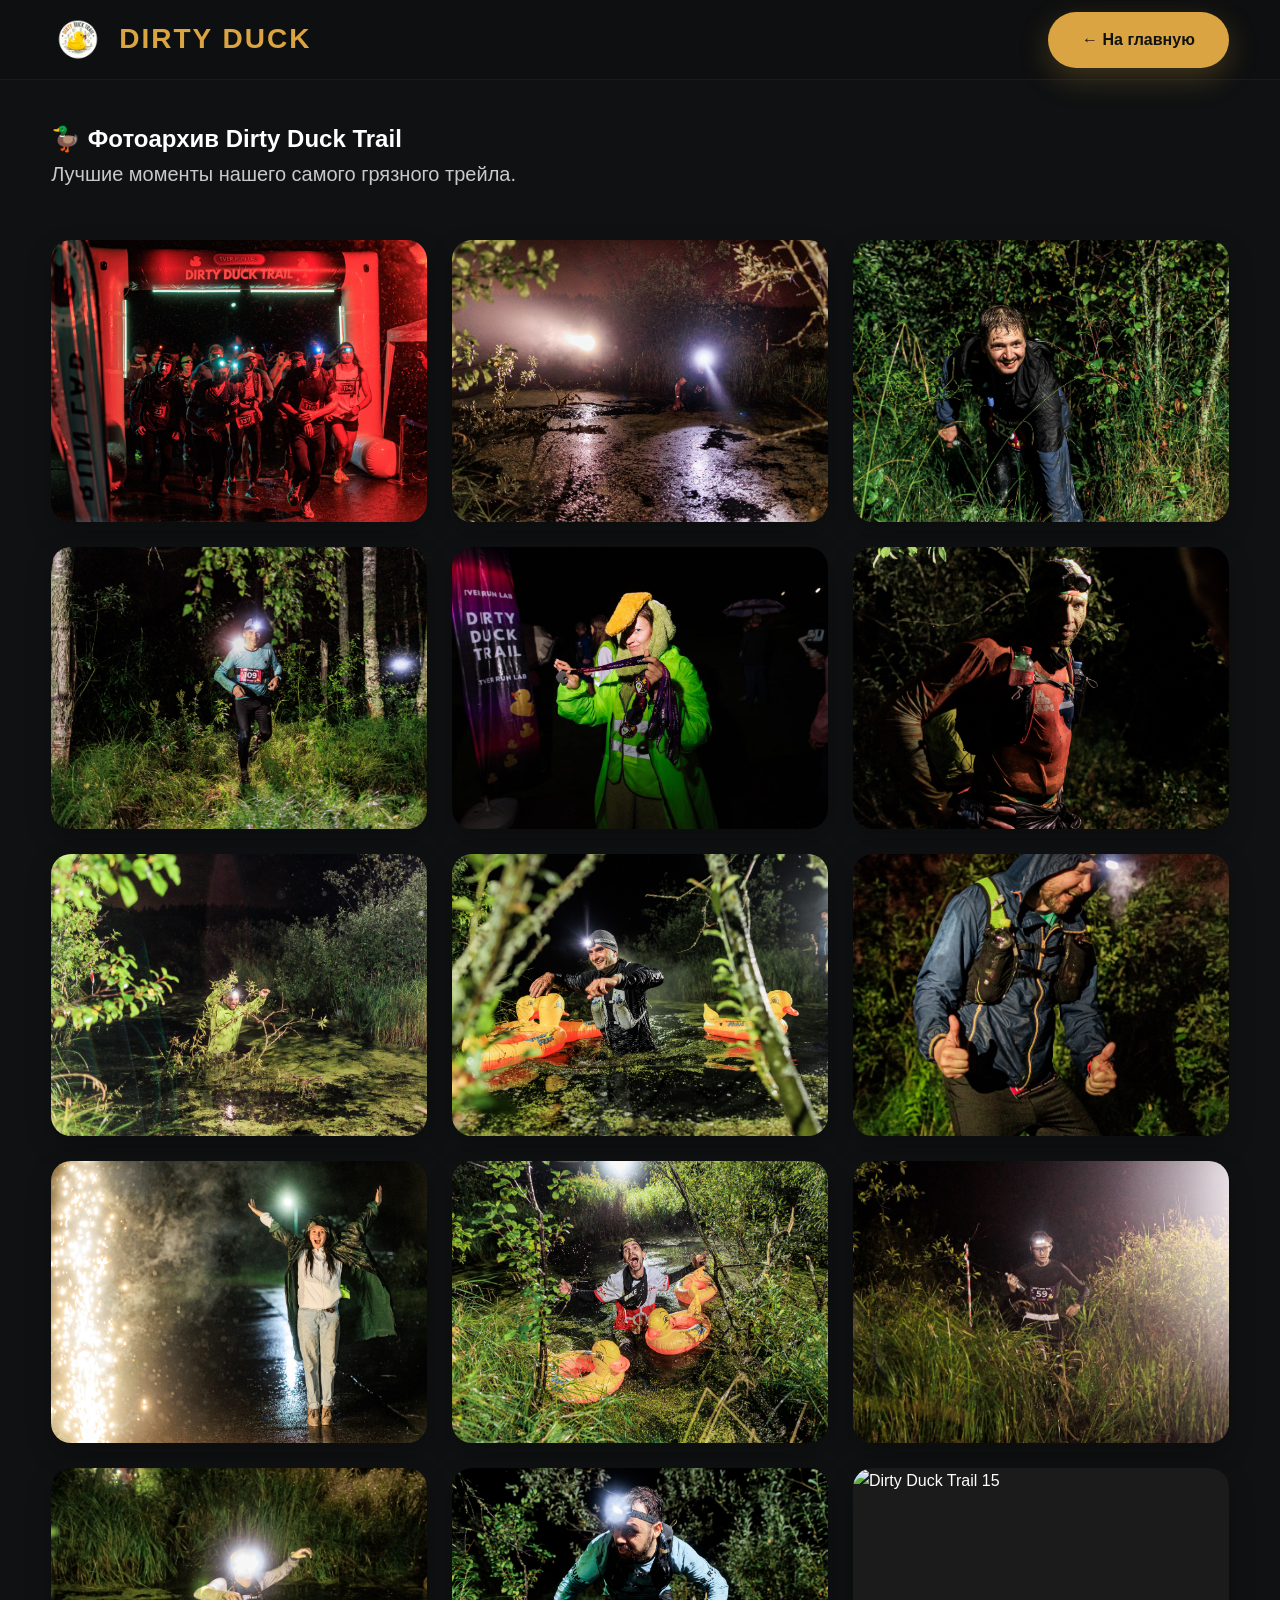
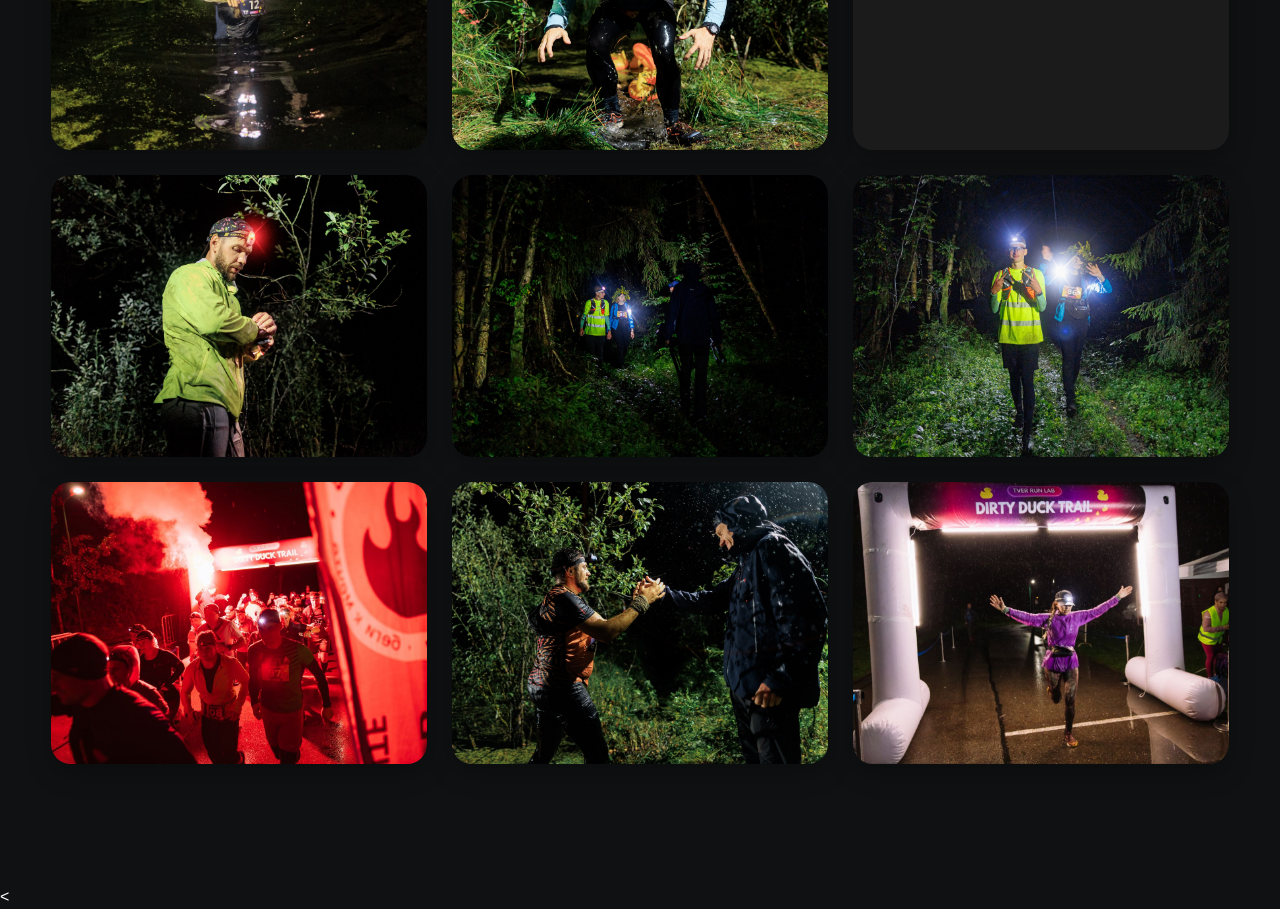
==== gallery.html @ 70382815 "Первая рабочая версия сайта Dirty Duck Trail" ====
<!DOCTYPE html>
<html lang="ru">

<head>

    <meta charset="UTF-8">
    <meta name="viewport" content="width=device-width, initial-scale=1.0">

    <title>Фотоархив | Dirty Duck Trail</title>

    <link rel="stylesheet" href="assets/css/style.css">

</head>

<body>

<header class="header">

    <div class="container">

        <a href="index.html" class="logo">

            <img src="assets/img/logo/logo.png" alt="Dirty Duck Trail">

            <span>DIRTY DUCK</span>

        </a>

        <a href="index.html" class="button">
            ← На главную
        </a>

    </div>

</header>

<section class="section">

    <div class="container">

        <h1>🦆 Фотоархив Dirty Duck Trail</h1>

        <p>
            Лучшие моменты нашего самого грязного трейла.
        </p>


  <div class="gallery-grid" id="galleryGrid"></div>

</section>
<<div class="lightbox" id="lightbox">

    <span class="lightbox-close">&times;</span>

    <span class="lightbox-prev">&#10094;</span>

    <img id="lightbox-image" src="" alt="">

    <span class="lightbox-next">&#10095;</span>

</div>
<script src="assets/js/gallery.js"></script>

</body>
</html>
---- assets/css/style.css ----
/* ==========================
   DIRTY DUCK TRAIL
   style.css v1.0
========================== */

:root{

    --bg:#0f1112;
    --bg2:#1b1f20;
    --bg3:#242a2b;

    --accent:#d9a441;
    --accent-dark:#b8862f;

    --green:#5d7d3f;

    --text:#ffffff;
    --gray:#c9c9c9;

}

*{

    margin:0;
    padding:0;
    box-sizing:border-box;

}

html{

    scroll-behavior:smooth;

}

body{

    font-family:Segoe UI,Arial,sans-serif;

    background:var(--bg);

    color:var(--text);

    line-height:1.6;

}

img{

    max-width:100%;
    display:block;

}

a{

    text-decoration:none;

    color:inherit;

}

.container{

    width:min(1200px,92%);
    margin:auto;

}

/* ==========================
        HEADER
========================== */

.header{

    position:fixed;

    top:0;

    left:0;

    width:100%;

    height:80px;

    display:flex;

    align-items:center;

    z-index:1000;

    transition:.35s;

    background:rgba(15,15,15,.18);

    backdrop-filter:blur(6px);

    border-bottom:1px solid rgba(255,255,255,.05);

}

.header .container{

    display:flex;

    justify-content:space-between;

    align-items:center;

}

.logo{

    display:flex;

    align-items:center;

    gap:14px;

    color:var(--accent);

    font-size:28px;

    font-weight:800;

    letter-spacing:2px;

    transition:.3s;

}
.logo img{

    width:54px;

    height:54px;

    object-fit:contain;

    transition:.35s;

}

.logo:hover img{

    transform:rotate(-10deg) scale(1.08);

}

.logo:hover{

    color:#f4c766;

}
.nav{

    display:flex;

    gap:40px;

}

.nav a{

    transition:.3s;

}

.nav a:hover{

    color:var(--accent);

}

.button{

    display:inline-flex;

    align-items:center;

    justify-content:center;

    min-height:56px;

    padding:0 34px;

    background:var(--accent);

    color:#111;

    border-radius:999px;

    font-weight:700;

    transition:all .35s ease;

    box-shadow:0 10px 30px rgba(217,164,65,.25);

}

.button:hover{

    transform:translateY(-4px);

    box-shadow:0 18px 45px rgba(217,164,65,.45);

}
.route-content .button{
    margin-top: auto;
}
/* ==========================
          HERO
========================== */

.hero{

    position: relative;

    display:flex;
    align-items:center;

    min-height:100vh;

    padding-top:120px;
padding-bottom:80px;

    background:
    linear-gradient(
        rgba(10,10,10,.45),
        rgba(10,10,10,.75)
    ),
    url("../img/hero/hero.jpg");

    background-size:cover;
    background-position:center;
    background-attachment:fixed;

    overflow:hidden;

}

.hero-content{

    position:relative;

    z-index:2;

    max-width:720px;

    transform: translateY(80px);

}

.hero-label{

    display:inline-block;

    margin-bottom:20px;

    padding:8px 18px;

    background:rgba(217,164,65,.18);

    border:1px solid rgba(217,164,65,.45);

    border-radius:30px;

    color:var(--accent);

    letter-spacing:3px;

    text-transform:uppercase;

    font-size:14px;

}

.hero h1{

    font-size:88px;

    font-weight:900;

    line-height:.95;

    margin-bottom:25px;

    text-transform:uppercase;

    text-shadow:0 10px 35px rgba(0,0,0,.45);

}

.hero p{

    font-size:24px;

    color:#e0e0e0;

    max-width:650px;

    margin-bottom:30px;

}

/* ==========================
        SECTIONS
========================== */

.section{

    padding:120px 0;

}

.section h2{

    font-size:46px;

    margin-bottom:30px;

}

.section p{

    color:var(--gray);

    font-size:20px;

}

/* ==========================
        FOOTER
========================== */

.footer{

    background:#101010;

    padding:40px 0;

    text-align:center;

    color:#888;

}
.footer-social{
    margin-top:20px;
    display:flex;
    justify-content:center;
}

.footer-social a{
    display:inline-flex;
    align-items:center;
    justify-content:center;
    width:48px;
    height:48px;
    border-radius:50%;
    background:#1d1d1d;
    transition:.3s;
}

.footer-social a:hover{
    background:var(--accent);
    transform:translateY(-3px);
}

.footer-social img{
    width:26px;
    height:26px;
}

/* ==========================
        MOBILE
========================== */

@media (max-width: 900px){

    .hero h1{
        font-size:52px;
    }

    .nav{
        display:none;
    }

    .section{
        padding:80px 0;
    }

}

.header.scrolled{

    background:rgba(18,18,18,.95);

    backdrop-filter:blur(18px);

    box-shadow:0 10px 30px rgba(0,0,0,.35);

}
/* ==========================
        ROUTES
========================== */

.routes-grid{

    display:grid;

    grid-template-columns:repeat(4,1fr);

    gap:24px;

    margin-top:60px;

}
@media (max-width:1100px){

    .routes-grid{

        grid-template-columns:repeat(2,1fr);

    }

}

@media (max-width:700px){

    .routes-grid{

        grid-template-columns:1fr;

    }

}
.route-card{
    background:#1d1d1d;
    border-radius:24px;
    overflow:hidden;
    transition:.35s;
    border:1px solid rgba(255,255,255,.08);

    display:flex;
    flex-direction:column;
    height:100%;
}

.route-card:hover{

    transform:translateY(-10px);

    box-shadow:0 20px 45px rgba(0,0,0,.35);

}

.route-image{

    height:220px;

    background-size:cover;

    background-position:center center;

}

/* Пока используем заглушки.
   Потом заменим на реальные фотографии */

.route-3{
    background:
        linear-gradient(rgba(0,0,0,.35), rgba(0,0,0,.55)),
        url("../img/routes/route-3/3km.jpg");

    background-size: cover;
    background-position: center;
}

.route-7{
    background:
        linear-gradient(rgba(0,0,0,.35), rgba(0,0,0,.55)),
        url("../img/routes/route-7/7km.jpg");

    background-size: cover;
    background-position: center;
}

.route-14{
    background-image:
        linear-gradient(rgba(0,0,0,.35), rgba(0,0,0,.55)),
        url("../img/routes/route-14/14km.jpg") !important;

    background-size: cover;
    background-position: center;
    background-repeat: no-repeat;
}

.route-21{
    background-image:
        linear-gradient(rgba(0,0,0,.35), rgba(0,0,0,.55)),
        url("../img/routes/route-21/21km.jpg") !important;

    background-size: cover;
    background-position: center;
    background-repeat: no-repeat;
}

.route-3,
.route-7,
.route-14,
.route-21{
    background-size:cover;
    background-position:center;
}
.route-content{
    display: flex;
    flex-direction: column;
    flex: 1;
    padding: 24px;

    justify-content: space-between;
}

.route-distance{

    display:inline-block;

    background:var(--accent);

    color:#111;

    font-weight:700;

    padding:6px 16px;

    border-radius:30px;

    margin-bottom:20px;

}

.route-content h3{

    font-size:28px;

    margin-bottom:18px;

}

.route-info{

    list-style:none;

    margin-bottom:28px;

}

.route-info li{

    margin-bottom:10px;

    color:#cfcfcf;

}
/* ==========================
        ABOUT
========================== */

.about{

    display:grid;

    grid-template-columns:1fr 1fr;

    gap:60px;

    align-items:center;

}

.about-image{

    min-height:500px;

    border-radius:24px;

    background:
    linear-gradient(rgba(0,0,0,.25),rgba(0,0,0,.45)),
    url("../img/about/about.jpg");

    background-size:cover;

    background-position:center;

    box-shadow:0 25px 60px rgba(0,0,0,.35);

}

.about-content h2{

    margin:25px 0;

    font-size:48px;

}

.about-content p{

    margin-bottom:35px;

}

.about-list{

    list-style:none;

}

.about-list li{

    padding:14px 0;

    border-bottom:1px solid rgba(255,255,255,.08);

    font-size:20px;

}
/* ==========================
        HERO BUTTONS
========================== */

.hero-buttons{

    display:flex;

    justify-content:flex-start;

    margin-top:10px;

}

.button-outline{

    background:transparent;

    color:#fff;

    border:2px solid var(--accent);

}

.button-outline:hover{

    background:var(--accent);

    color:#111;

}

.scroll-down{

    margin-top:40px;

    display:flex;

    justify-content:center;

}

.scroll-down span {
    display: block;
    width: 18px;
    height: 18px;
    background: #b8d8d8;
    border-radius: 50% 50% 50% 0;
    transform: rotate(-45deg);
    animation: drop 1.8s infinite;
}
@keyframes drop {

    0% {
        transform: rotate(-45deg) translateY(0);
        opacity: 1;
    }

    50% {
        transform: rotate(-45deg) translateY(10px);
        opacity: 0.5;
    }

    100% {
        transform: rotate(-45deg) translateY(0);
        opacity: 1;
    }

}

.scroll-down span::before{

    content:"";

    position:absolute;

    left:50%;

    top:8px;

    width:6px;

    height:6px;

    background:var(--accent);

    border-radius:50%;

    transform:translateX(-50%);

    animation:scrollDown 2s infinite;

}

@keyframes scrollDown{

    0%{

        opacity:0;

        transform:translate(-50%,0);

    }

    40%{

        opacity:1;

    }

    100%{

        opacity:0;

        transform:translate(-50%,20px);

    }

}
.route-content h3 {
    font-size: 24px;
    white-space: nowrap;
}
/* ==========================
        GALLERY
========================== */

.gallery-grid{

    display:grid;

    grid-template-columns:repeat(3,1fr);

    gap:20px;

    margin-top:50px;

}

.gallery-item{

    overflow:hidden;

    border-radius:20px;

    cursor:pointer;

}

.gallery-item img{

    width:100%;

    height:280px;

    object-fit:cover;

    transition:0.4s;

}

.gallery-item:hover img{

    transform:scale(1.08);

}

@media (max-width:900px){

    .gallery-grid{

        grid-template-columns:repeat(2,1fr);

    }

}

@media (max-width:600px){

    .gallery-grid{

        grid-template-columns:1fr;

    }

}
.gallery-more{

    display:flex;

    justify-content:center;

    margin-top:50px;

}
.gallery-more .button{

    min-width:280px;

    justify-content:center;

    font-size:18px;

}
/* ==========================
        GALLERY
========================== */

.gallery-grid{

    display:grid;

    grid-template-columns:repeat(auto-fill,minmax(300px,1fr));

    gap:25px;

    margin-top:50px;

}

.gallery-item{

    overflow:hidden;

    border-radius:20px;

    cursor:pointer;

    background:#1b1b1b;

    aspect-ratio:4/3;

    box-shadow:0 10px 25px rgba(0,0,0,.25);

}

.gallery-item img{

    width:100%;

    height:100%;

    object-fit:cover;

    transition:.45s;

}

.gallery-item:hover img{

    transform:scale(1.08);

}

.gallery-item:hover{

    box-shadow:0 20px 45px rgba(0,0,0,.45);

}
/* ==========================
        LIGHTBOX
========================== */

.lightbox{

    position:fixed;

    inset:0;

    background:rgba(0,0,0,.92);

    display:flex;

    justify-content:center;

    align-items:center;

    opacity:0;

    visibility:hidden;

    transition:.3s;

    z-index:9999;

}

.lightbox.active{

    opacity:1;

    visibility:visible;

}

.lightbox img{

    max-width:90%;

    max-height:90%;

    border-radius:12px;

    box-shadow:0 25px 70px rgba(0,0,0,.6);

}

.lightbox-close{

    position:absolute;

    top:30px;

    right:40px;

    font-size:54px;

    color:white;

    cursor:pointer;

    transition:.25s;

}

.lightbox-close:hover{

    color:var(--accent);

}
.lightbox-prev,
.lightbox-next{

    position:absolute;

    top:50%;

    transform:translateY(-50%);

    font-size:70px;

    color:white;

    cursor:pointer;

    user-select:none;

    transition:.25s;

    padding:20px;

}

.lightbox-prev{

    left:30px;

}

.lightbox-next{

    right:30px;

}

.lightbox-prev:hover,
.lightbox-next:hover{

    color:var(--accent);

}
/* ==========================
      HOME GALLERY
========================== */

.home-gallery{

    display:grid;

    grid-template-columns:2fr 1fr 1fr;

    grid-template-rows:220px 220px;

    gap:18px;

    margin-top:45px;

}

.home-gallery img{

    width:100%;

    height:100%;

    object-fit:cover;

    border-radius:18px;

    transition:.35s;

    cursor:pointer;

}

.home-gallery img:hover{

    transform:scale(1.03);

}

.home-gallery .big{

    grid-row:span 2;

}

@media(max-width:900px){

    .home-gallery{

        grid-template-columns:1fr 1fr;

    }

    .home-gallery .big{

        grid-column:span 2;

        grid-row:span 1;

        height:320px;

    }

}
/* ==========================
        HERO INFO
========================== */

.hero-info{

    display:grid;

    grid-template-columns:repeat(3,1fr);

    gap:20px;

    margin:40px 0;

}
@media (max-width:900px){

    .hero-info{

        grid-template-columns:1fr;

    }

}

.hero-info-item{

    display:flex;

    align-items:center;

    gap:15px;

    padding:14px 18px;

    background:rgba(255,255,255,.08);

    border:1px solid rgba(255,255,255,.1);

    border-radius:18px;

    backdrop-filter:blur(8px);

}

.hero-info-item strong{

    display:block;

    font-size:16px;

    line-height:1.2;

    white-space:nowrap;

}

.hero-info-item strong{

    display:block;

    font-size:18px;

}

.hero-info-item small{

    color:#cfcfcf;

    font-size:13px;

    white-space:nowrap;

}
/* ==========================
        COUNTDOWN
========================== */

.countdown{

    margin:50px 0;

}

.countdown-title{

    font-size:18px;

    text-transform:uppercase;

    letter-spacing:3px;

    color:var(--accent);

    margin-bottom:20px;

}

.countdown-grid{

    display:grid;

    grid-template-columns:repeat(4,110px);

    gap:18px;

}

.countdown-item{

    background:rgba(255,255,255,.08);

    border:1px solid rgba(217,164,65,.25);

    backdrop-filter:blur(8px);

    border-radius:20px;

    text-align:center;

    padding:20px 10px;

    transition:.3s;

}

.countdown-item:hover{

    transform:translateY(-4px);

    border-color:var(--accent);

}

.countdown-item span{

    display:block;

    font-size:42px;

    font-weight:900;

    color:#fff;

    line-height:1;

}

.countdown-item small{

    display:block;

    margin-top:10px;

    color:#cfcfcf;

    font-size:14px;

    text-transform:uppercase;

    letter-spacing:1px;

}

@media(max-width:700px){

    .countdown-grid{

        grid-template-columns:repeat(2,1fr);

    }

}
/* ==========================
        REGISTER
========================== */

.register{

    max-width:900px;

    margin:auto;

    text-align:center;

    padding:80px 60px;

    border-radius:30px;

    background:
    linear-gradient(
        rgba(20,20,20,.92),
        rgba(20,20,20,.92)
    ),
    url("../img/register/register.jpg");

    background-size:cover;

    background-position:center;

    border:1px solid rgba(217,164,65,.18);

    box-shadow:0 25px 70px rgba(0,0,0,.35);

}

.register h2{

    font-size:52px;

    margin:20px 0;

}

.register p{

    max-width:650px;

    margin:0 auto 35px;

    font-size:20px;

    color:#d5d5d5;

}

.register-button{

    display:inline-flex;

    align-items:center;

    justify-content:center;

    min-width:320px;

    height:64px;

    font-size:20px;

}

.register-note{

    margin-top:35px;

    font-size:15px;

    color:#9b9b9b;

}

@media(max-width:700px){

    .register{

        padding:50px 25px;

    }

    .register h2{

        font-size:36px;

    }

    .register-button{

        width:100%;

        min-width:auto;

    }

}
/* ==========================
      REGISTER FEATURES
========================== */

.register-features{

    display:grid;

    grid-template-columns:repeat(2,1fr);

    gap:18px;

    margin:40px 0;

}

.feature{

    display:flex;

    align-items:center;

    gap:14px;

    padding:18px 22px;

    background:rgba(255,255,255,.06);

    border:1px solid rgba(217,164,65,.15);

    border-radius:16px;

    transition:.3s;

    font-size:18px;

}

.feature:hover{

    transform:translateY(-4px);

    border-color:var(--accent);

    background:rgba(217,164,65,.08);

}

.feature span{

    color:#e8e8e8;

}

@media(max-width:700px){

    .register-features{

        grid-template-columns:1fr;

    }

}
/* ==========================
      ROUTE PAGE
========================== */

.route-hero{
    min-height:75vh;
    display:flex;
    align-items:flex-end;

    background: linear-gradient(rgba(0,0,0,.35),rgba(0,0,0,.55));

    background-size:cover;
    background-position:center;
    position:relative;
    height:70vh;
    min-height:500px;
    justify-content:center;
    overflow:hidden;
}
.route-hero-content {
    position: absolute;
    bottom: 40px;
    left: 50%;
    transform: translateX(-50%);
    
    width: 90%;
    max-width: 700px;

    text-align: center;
    color: white;
}
.route-hero-content h1 {
    font-size: 64px;
    margin: 10px 0;
    text-align: center;
}


/* ==========================
      ROUTE SPECS
========================== */

.route-specs{

    display:grid;

    grid-template-columns:repeat(4,1fr);

    gap:24px;

    margin:60px 0;

}

.spec-card{

    background:#1d1d1d;

    border-radius:20px;

    padding:35px 25px;

    text-align:center;

    border:1px solid rgba(255,255,255,.08);

    transition:.3s;

}

.spec-card:hover{

    transform:translateY(-8px);

    border-color:var(--accent);

}

.spec-icon{

    font-size:42px;

    margin-bottom:18px;

}

.spec-card h3{

    font-size:22px;

    margin-bottom:12px;

}

.spec-card p{

    font-size:20px;

    color:#d9a441;

    font-weight:700;

}

@media(max-width:900px){

    .route-specs{

        grid-template-columns:repeat(2,1fr);

    }

}

@media(max-width:600px){

    .route-specs{

        grid-template-columns:1fr;

    }

}
/* ==========================
        ROUTE STORY
========================== */

.route-story{

    max-width:900px;

    margin:80px auto 0;

    line-height:1.9;

}

.route-story h2{

    font-size:42px;

    margin-bottom:30px;

    text-align:center;

}

.route-story p{

    margin-bottom:24px;

    font-size:21px;

    color:#d9d9d9;

}
/* ==========================
        ROUTE MAP
========================== */

.route-map{

    margin-top:90px;

    text-align:center;

}

.route-map h2{

    margin-bottom:20px;

}

.map-text{

    max-width:700px;

    margin:0 auto 40px;

}

.map-image{

    border-radius:24px;

    overflow:hidden;

    box-shadow:0 25px 60px rgba(0,0,0,.35);

}

.map-image img{

    width:100%;

    display:block;

}
.route-hero-content p {
    font-size: 18px;
    line-height: 1.5;
    max-width: 520px;
    margin: 20px auto 0;
    color: #d0d0d0;
    text-align: center;
}
.route-7-hero {
    background-image: url("../img/routes/route-7/7km.jpg");
    background-size: cover;
    background-position: center 40%;
}
.route-7 {
    background-position: center 35%;;
}
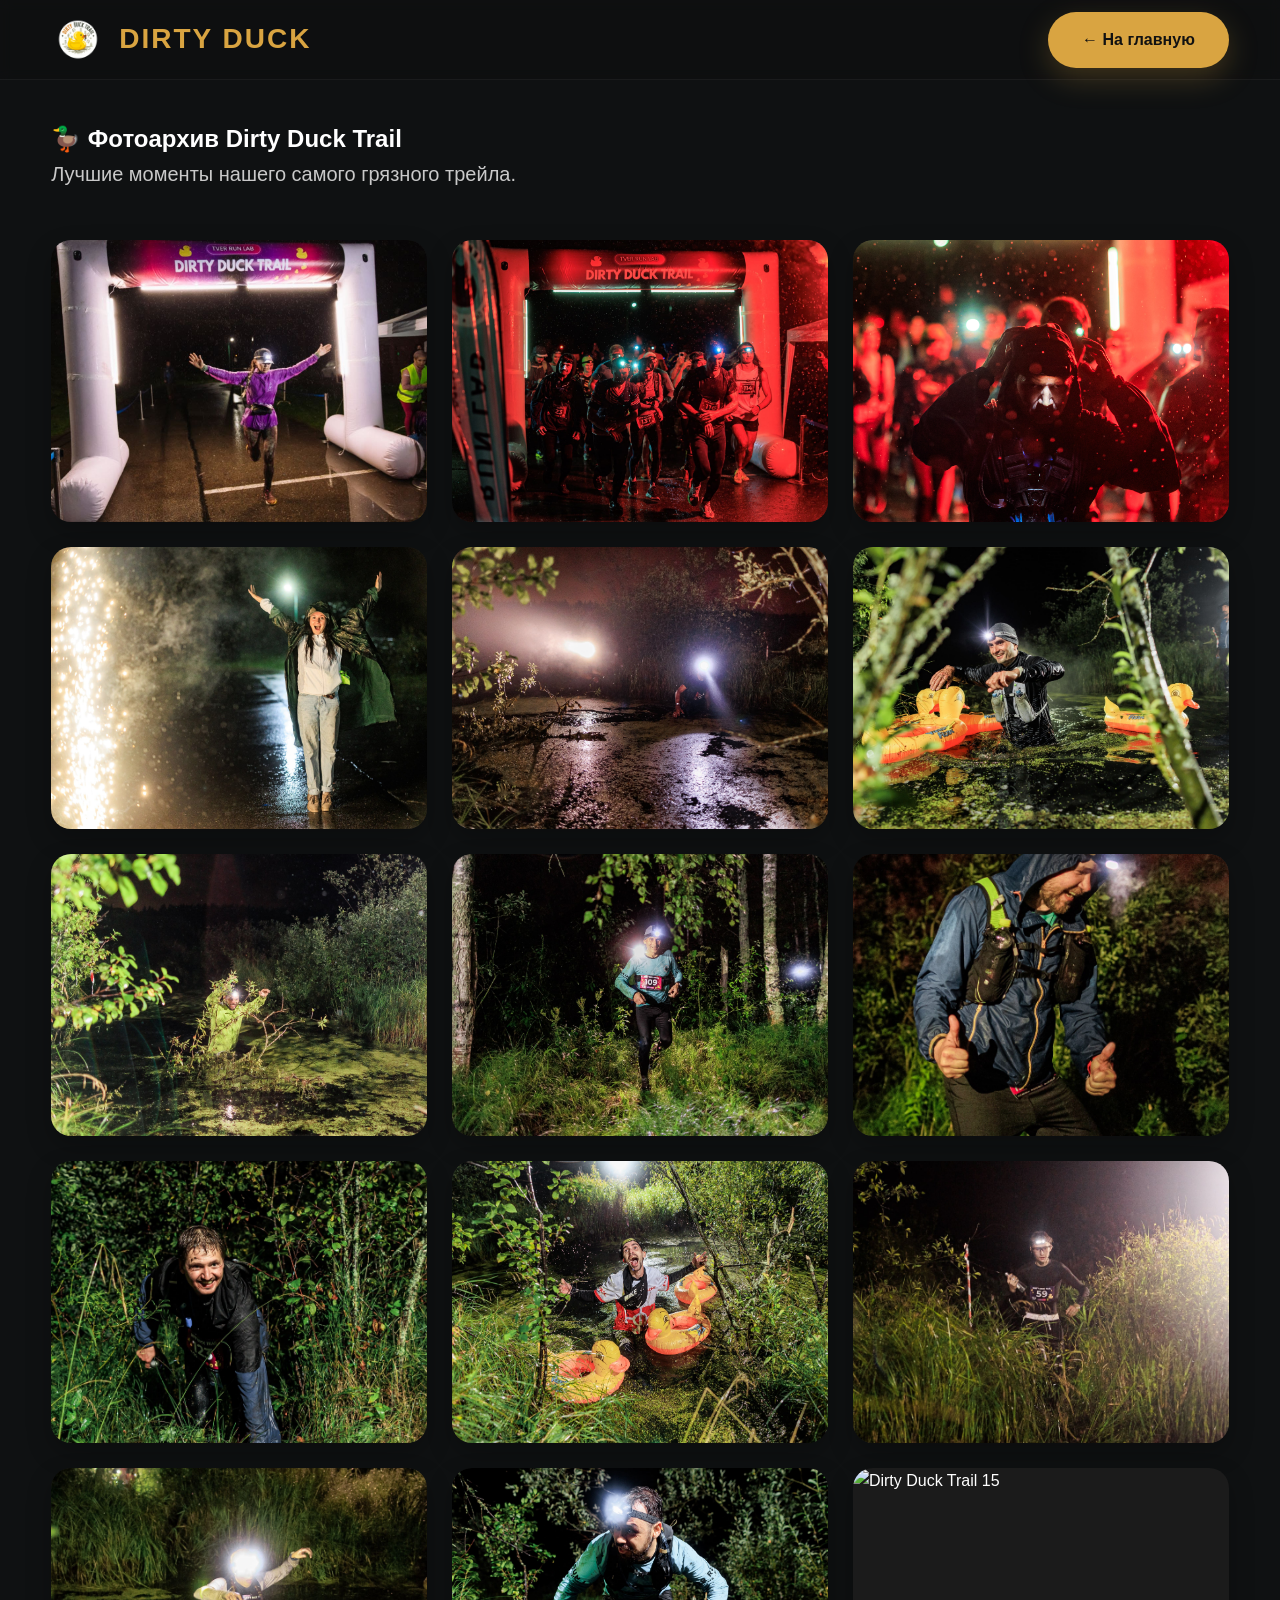
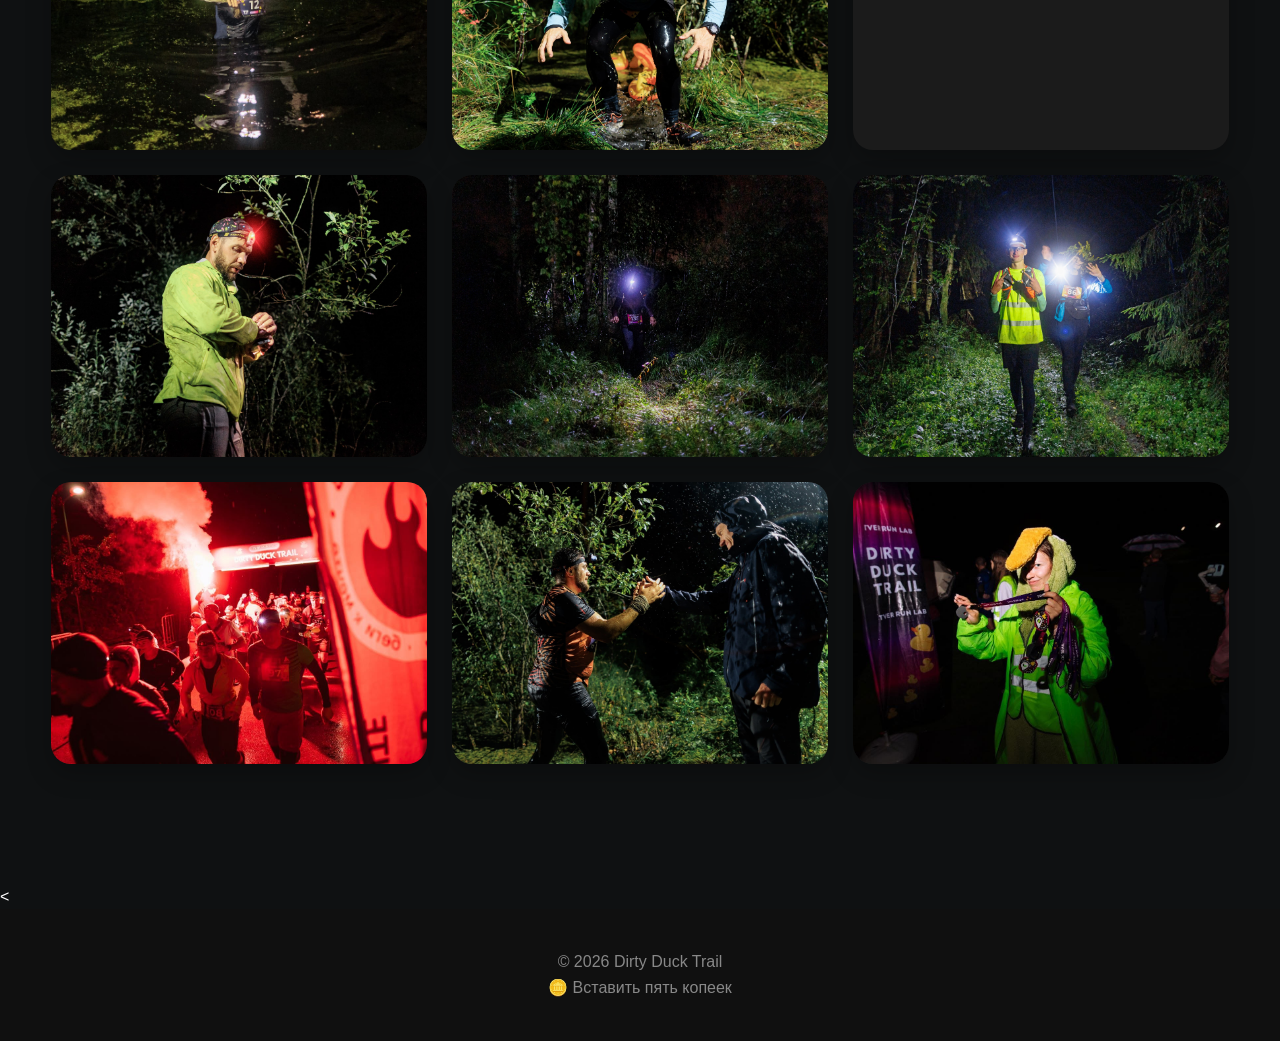
==== commit 5c972a3a: "Add files via upload" ====
--- a/gallery.html
+++ b/gallery.html
@@ -59,6 +59,18 @@
     <span class="lightbox-next">&#10095;</span>
 
 </div>
+<footer class="footer">
+
+    <div class="container">
+
+        <p>© 2026 Dirty Duck Trail</p>
+
+        <a href="otzyv.html" class="footer-feedback">🪙 Вставить пять копеек</a>
+
+    </div>
+
+</footer>
+
 <script src="assets/js/gallery.js"></script>
 
 </body>
--- a/assets/css/style.css
+++ b/assets/css/style.css
@@ -1613,3 +1613,340 @@
 .route-7 {
     background-position: center 35%;;
 }
+/* ==========================
+   ROUTE QUOTE
+========================== */
+
+.route-quote{
+
+    max-width:760px;
+
+    margin:50px auto 0;
+
+    padding:32px 36px;
+
+    background:rgba(255,255,255,.05);
+
+    border-left:4px solid var(--accent);
+
+    border-radius:14px;
+
+}
+
+.route-quote p{
+
+    margin:0;
+
+    font-size:22px;
+
+    line-height:1.6;
+
+    font-style:italic;
+
+    color:#e8dcc2;
+
+    text-align:center;
+
+}
+
+@media (max-width:600px){
+
+    .route-quote{
+
+        padding:24px 20px;
+
+    }
+
+    .route-quote p{
+
+        font-size:19px;
+
+    }
+
+}
+/* ==========================
+   ROUTE HERO BACKGROUNDS
+========================== */
+
+.route-7-hero{
+
+    background-image:
+        linear-gradient(rgba(0,0,0,.35), rgba(0,0,0,.65)),
+        url("../img/routes/route-7/7km.jpg");
+
+    background-size:cover;
+    background-position:center 40%;
+    background-repeat:no-repeat;
+
+}
+
+.route-14-hero{
+
+    background-image:
+        linear-gradient(rgba(0,0,0,.35), rgba(0,0,0,.65)),
+        url("../img/routes/route-14/14km.jpg");
+
+    background-size:cover;
+    background-position:center;
+    background-repeat:no-repeat;
+
+}
+
+.route-21-hero{
+
+    background-image:
+        linear-gradient(rgba(0,0,0,.35), rgba(0,0,0,.65)),
+        url("../img/routes/route-21/21km.jpg");
+
+    background-size:cover;
+    background-position:center;
+    background-repeat:no-repeat;
+
+}
+
+/* ==========================
+   ROUTE MAP ACTIONS
+========================== */
+
+.route-map-actions{
+
+    display:flex;
+    flex-wrap:wrap;
+    justify-content:center;
+    gap:18px;
+    margin-top:30px;
+
+}
+
+@media (max-width:600px){
+
+    .route-map-actions{
+        flex-direction:column;
+        align-items:stretch;
+    }
+
+    .route-map-actions .button{
+        width:100%;
+    }
+
+}
+
+/* ==========================
+   ROUTE TEXT ACCENTS
+========================== */
+
+p.route-highlight{
+
+    max-width:760px;
+    margin:45px auto;
+    padding:28px 32px;
+    background:rgba(217,164,65,.08);
+    border-left:4px solid var(--accent);
+    border-radius:14px;
+    font-size:24px;
+    line-height:1.5;
+    color:#f0e2c4;
+    text-align:center;
+
+}
+
+p.route-ending{
+
+    max-width:760px;
+    margin:45px auto 0;
+    font-size:22px;
+    line-height:1.6;
+    color:var(--accent);
+    text-align:center;
+
+}
+
+@media (max-width:600px){
+
+    p.route-highlight{
+        padding:22px 20px;
+        font-size:20px;
+    }
+
+    p.route-ending{
+        font-size:19px;
+    }
+
+}
+
+/* ==========================
+   ROUTE QUOTE
+========================== */
+
+.route-quote{
+
+    max-width:760px;
+    margin:50px auto 0;
+    padding:32px 36px;
+    background:rgba(255,255,255,.05);
+    border-left:4px solid var(--accent);
+    border-radius:14px;
+
+}
+
+.route-quote p{
+
+    margin:0;
+    font-size:22px;
+    line-height:1.6;
+    font-style:italic;
+    color:#e8dcc2;
+    text-align:center;
+
+}
+
+@media (max-width:600px){
+
+    .route-quote{
+        padding:24px 20px;
+    }
+
+    .route-quote p{
+        font-size:19px;
+    }
+
+}
+/* ==========================
+   MOBILE FIX 2026
+========================== */
+
+html,
+body{
+    overflow-x:hidden;
+}
+
+@media (max-width:900px){
+
+    /* шапка: прячем текст логотипа и кнопку,
+       вместо этого показываем навигацию */
+
+    .logo span{
+        display:none;
+    }
+
+    .logo img{
+        width:42px;
+        height:42px;
+    }
+
+    .header .container > .button{
+        display:none;
+    }
+
+    .nav{
+        display:flex;
+        gap:16px;
+        font-size:13px;
+    }
+
+    /* первый экран */
+
+    .hero{
+        background-attachment:scroll;
+        min-height:auto;
+        padding-top:110px;
+        padding-bottom:60px;
+    }
+
+    .hero-content{
+        transform:none;
+    }
+
+    .hero p{
+        font-size:18px;
+    }
+
+    .hero-info-item strong,
+    .hero-info-item small{
+        white-space:normal;
+    }
+
+    /* заголовки */
+
+    .section h2{
+        font-size:30px;
+    }
+
+    .route-hero{
+        height:auto;
+        min-height:60vh;
+    }
+
+    .route-hero-content h1{
+        font-size:36px;
+    }
+
+    .route-story h2{
+        font-size:28px;
+    }
+
+    .route-story p{
+        font-size:18px;
+    }
+
+    /* карточки дистанций */
+
+    .route-content h3{
+        white-space:normal;
+    }
+
+    .register h2{
+        font-size:32px;
+    }
+
+}
+
+@media (max-width:600px){
+
+    .hero h1{
+        font-size:42px;
+    }
+
+    .route-hero-content h1{
+        font-size:30px;
+    }
+
+    .nav{
+        gap:12px;
+        font-size:12px;
+    }
+
+}
+/* ==========================
+   ABOUT MOBILE
+========================== */
+
+@media (max-width:900px){
+
+    .about{
+        grid-template-columns:1fr;
+        gap:30px;
+    }
+
+    .about-image{
+        min-height:0;
+        height:240px;
+        order:-1;
+    }
+
+    .about-content h2{
+        margin:0 0 18px;
+        font-size:30px;
+    }
+
+    .about-content p{
+        margin-bottom:24px;
+        font-size:17px;
+    }
+
+    .about-list li{
+        padding:12px 0;
+        font-size:17px;
+    }
+
+}
